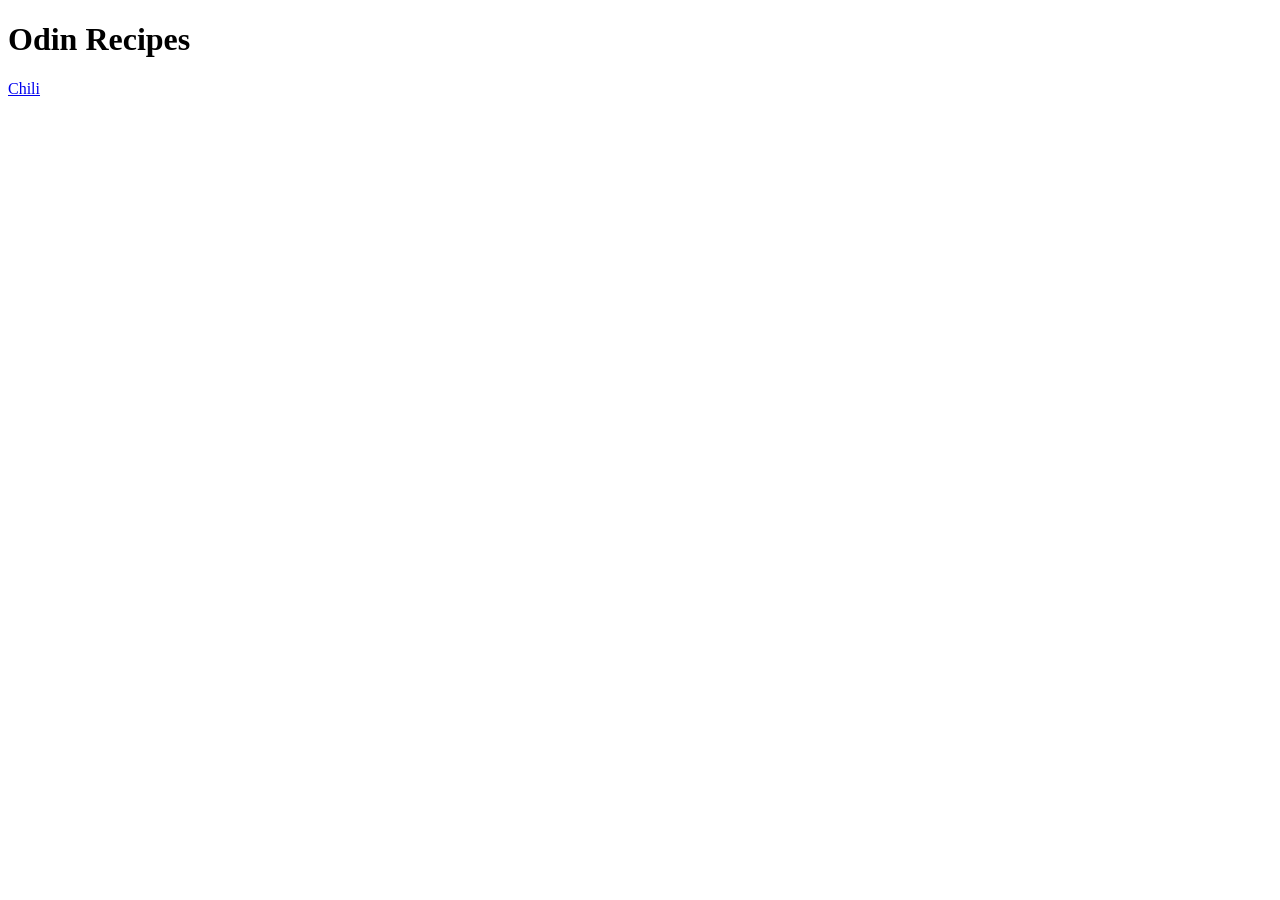
==== index.html @ d750c9cd "Add chili recipe page and home page Includes the ingredient list, a photo with alt text, and a link " ====
<!doctype html>
<html lang="en">
  <head>
    <meta charset="UTF-8" />
    <title>Homepage</title>
  </head>
  <body>
    <h1>Odin Recipes</h1>
    <a href="./recipes/chili.html">Chili</a>
  </body>
</html>
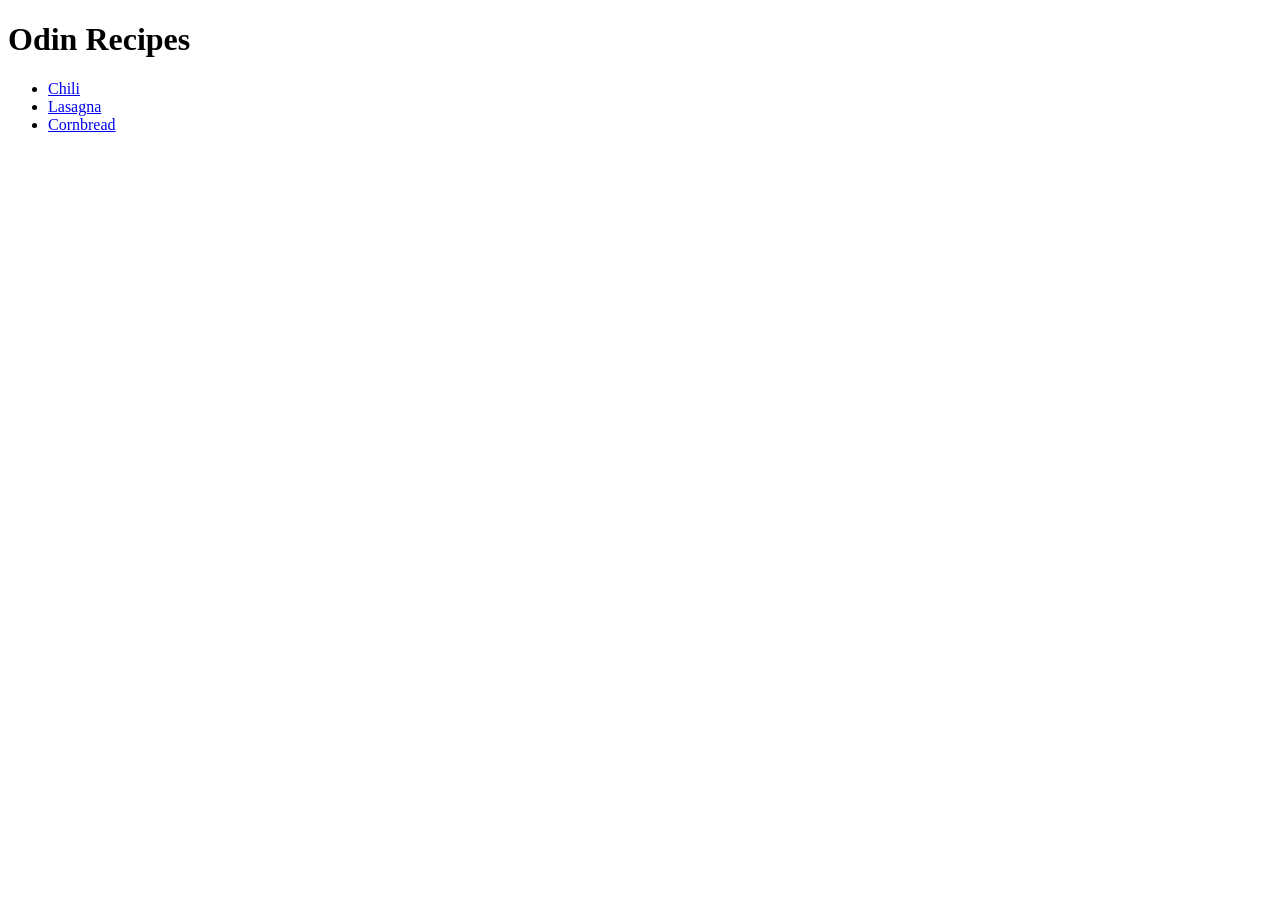
==== commit 6e2f669c: "Add lasagna and cornbread recipe pages Includes images for each recipe and updated the home page wit" ====
--- a/index.html
+++ b/index.html
@@ -6,6 +6,10 @@
   </head>
   <body>
     <h1>Odin Recipes</h1>
-    <a href="./recipes/chili.html">Chili</a>
+    <ul>
+      <li><a href="./recipes/chili.html">Chili</a></li>
+      <li><a href="./recipes/lasagna.html">Lasagna</a></li>
+      <li><a href="./recipes/cornbread.html">Cornbread</a></li>
+    </ul>
   </body>
 </html>
